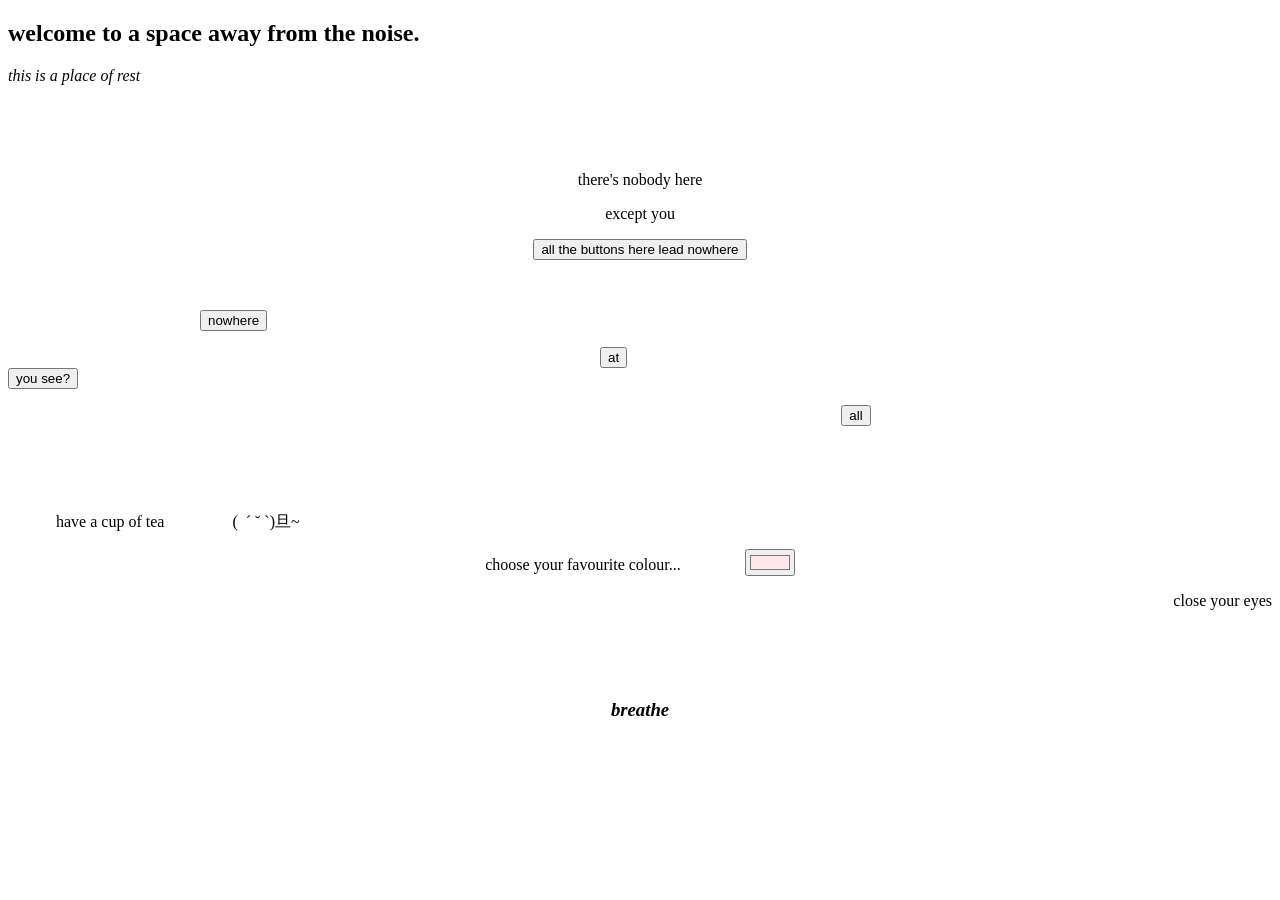
==== entries/entry1/index.html @ f6a72d5e "new change" ====
<!DOCTYPE html>
<html>
<head>
	<meta charset="utf-8">
	<meta name="viewport" content="width=device-width, initial-scale=1">
	<title>gentle spaces</title>
</head>
<body>
<h2>welcome to a space away from the noise.</h2>
<p><i>this is a place of rest</i></p>
<br>
<br>
<br>
<p style="text-align:center">there's nobody here</p>
<p style="text-align:center">except you</p>
<p style="text-align:center"><button>all the buttons here lead nowhere</button></p>
<br>
<p style="text-align:left">&emsp;&emsp;&emsp;&emsp;&emsp;&emsp;&emsp;&emsp;&emsp;&emsp;&emsp;&emsp;<button>nowhere</button></p>

<p>&emsp;&emsp;&emsp;&emsp;&emsp;&emsp;&emsp;&emsp;&emsp;&emsp;&emsp;&emsp;&emsp;&emsp;&emsp;&emsp;&emsp;&emsp;&emsp;&emsp;&emsp;&emsp;&emsp;&emsp;&emsp;&emsp;&emsp;&emsp;&emsp;&emsp;&emsp;&emsp;&emsp;&emsp;&emsp;&emsp;&emsp;<button>at</button>&emsp;&emsp;&emsp;&emsp;&emsp;&emsp;&emsp;&emsp;&emsp;&emsp;&emsp;&emsp;&emsp;&emsp;&emsp;&emsp;&emsp;&emsp;&emsp;&emsp;&emsp;&emsp;&emsp;&emsp;&emsp;&emsp;&emsp;&emsp;&emsp;&emsp;&emsp;&emsp;&emsp;&emsp;&emsp;&emsp;&emsp;&emsp;&emsp;<button>you see?</button></p>
<p style="text-align:center">&emsp;&emsp;&emsp;&emsp;&emsp;&emsp;&emsp;&emsp;&emsp;&emsp;&emsp;&emsp;&emsp;&emsp;&emsp;&emsp;&emsp;&emsp;&emsp;&emsp;&emsp;&emsp;&emsp;&emsp;&emsp;&emsp;&emsp;<button>all</button></p>
<br>
<br>
<br>
<p>&emsp;&emsp;&emsp;have a cup of tea &emsp;&emsp;&emsp;&emsp;(&nbsp; ´ ˘ `)旦~</p>
<p style="text-align:center">choose your favourite colour...&emsp;&emsp;&emsp;&emsp;<input type="color" value="#ffe6e9"></p></body>
<p style="text-align:right">close your eyes</p>
<br>
<br>
<br>
<h3 style="text-align:center"><i>breathe</i></h3>
</body>
</html>
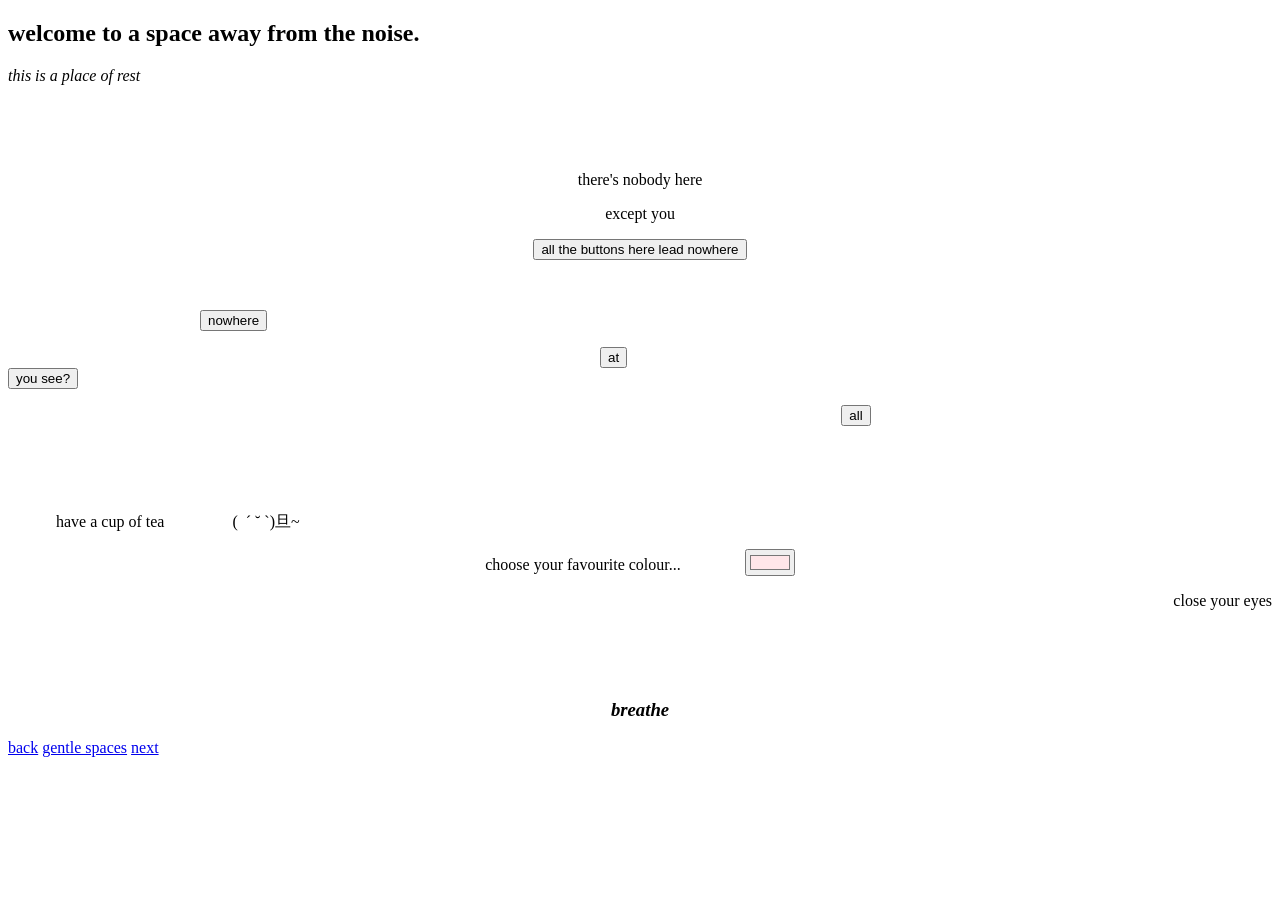
==== commit 056327e5: "navigation" ====
--- a/entries/entry1/index.html
+++ b/entries/entry1/index.html
@@ -29,5 +29,10 @@
 <br>
 <br>
 <h3 style="text-align:center"><i>breathe</i></h3>
+<footer>
+		<a id="back" href="../entry10/index.html">back</a>
+		<a id="home" href="../../index.html">gentle spaces</a>
+		<a id="next" href="../entry2/index.html">next</a>
+	</footer>
 </body>
 </html>
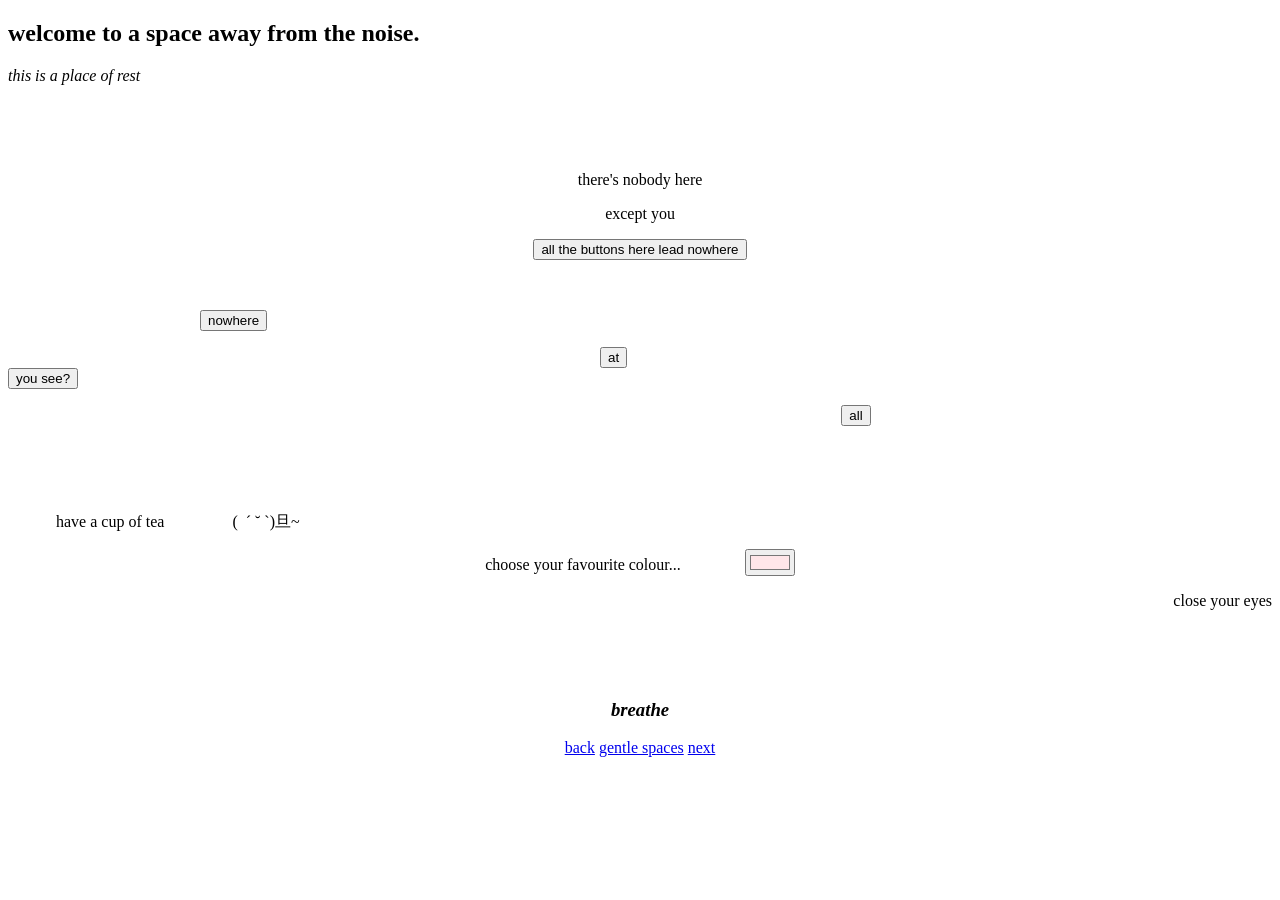
==== commit 4008a276: "push" ====
--- a/entries/entry1/index.html
+++ b/entries/entry1/index.html
@@ -29,10 +29,11 @@
 <br>
 <br>
 <h3 style="text-align:center"><i>breathe</i></h3>
-<footer>
+<center><footer>
 		<a id="back" href="../entry10/index.html">back</a>
 		<a id="home" href="../../index.html">gentle spaces</a>
 		<a id="next" href="../entry2/index.html">next</a>
 	</footer>
+</center>
 </body>
 </html>
